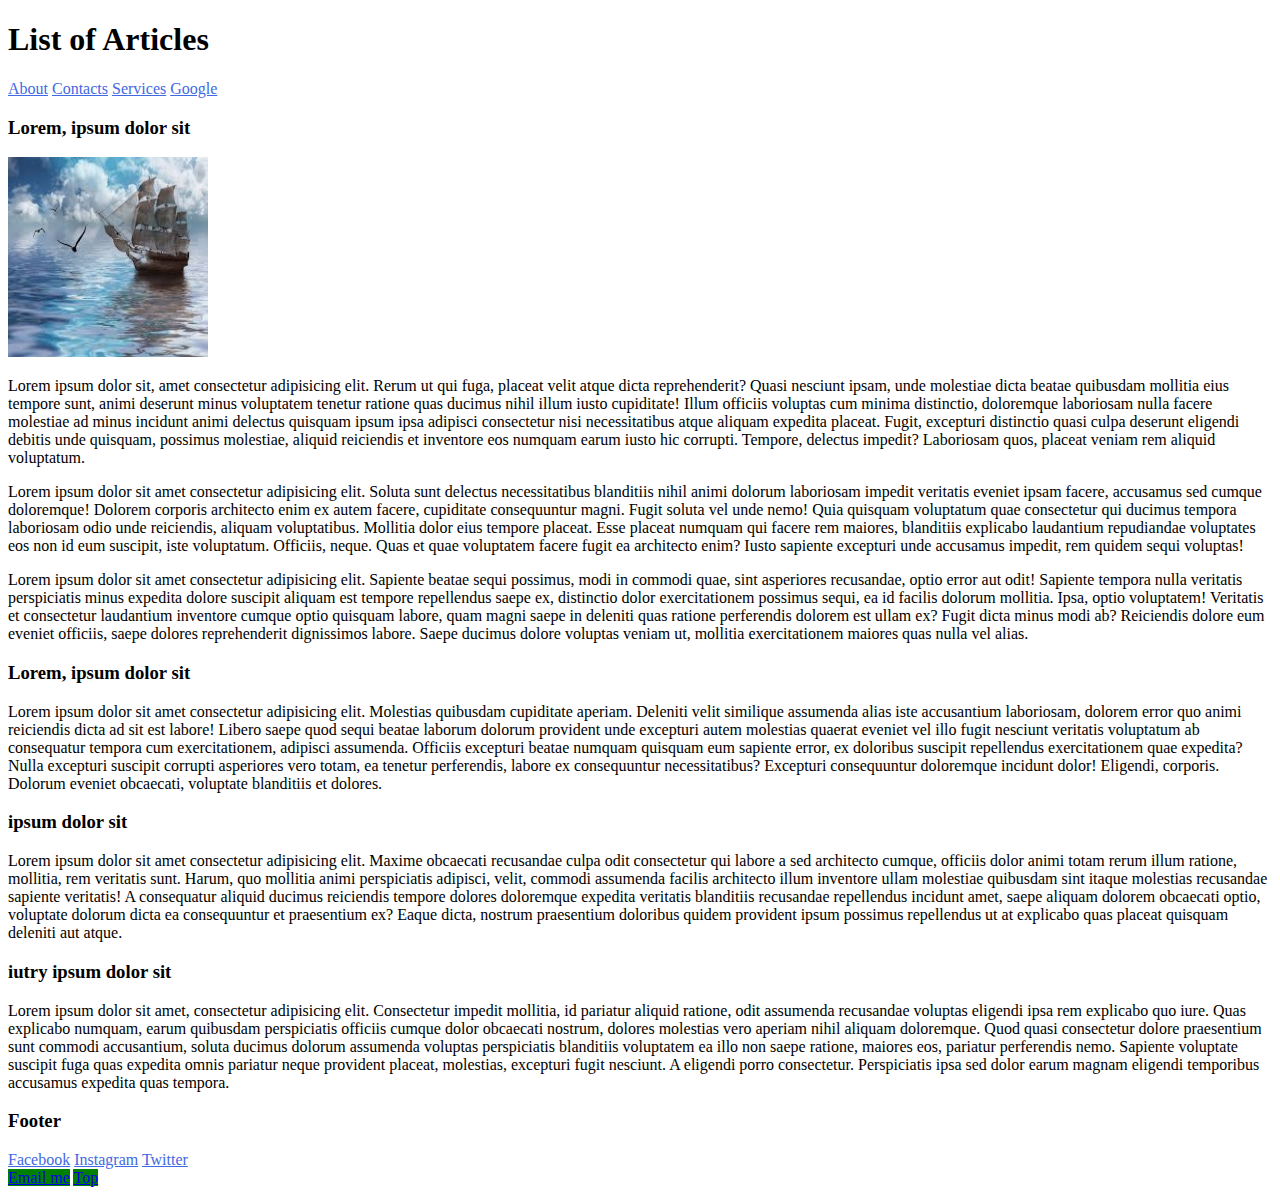
==== block-BHaaak/index.html @ 6cf1ceae "Auto merge by bot" ====
<!-- 
### Create a website having 3 separate pages.

#### TODO 💻:

1. Create a website having 3 separate pages.
2. Each page must be connected.
3. Each page must have the same structure. But the content can be different. The sample structure of a page has been shown below.
4. There must be different images on each page.
5. For the link use both relative path and absolute path depending upon the type of link.
6. In the footer, we have some social media links also, connect each media link to your profile page.
7. For mail me link in the footer, connect it to a mail. The mail must have a subject and body part also.
8. Back to top button must take to the top of the page once clicked.

---

![alt text](https://raw.githubusercontent.com/suraj122/AC-STYLE-images/master/html-css/ex-1.png)

---

- use appropriate semantic tags and keep the nesting and indentation clean.
- All the absolute must open in a new window. -->
<!DOCTYPE html>
<html lang="en">

<head>
    <meta charset="UTF-8">
    <meta http-equiv="X-UA-Compatible" content="IE=edge">
    <meta name="viewport" content="width=device-width, initial-scale=1.0">
    <link rel="stylesheet" href="style.css">
    <title>Document</title>
</head>

<body>
    <header>
        <h1>List of Articles</h1>
        <nav>
            <a  class="wordcolor" href="about.html">About</a>
            <a  class="wordcolor" href="contact.html">Contacts</a>
            <a  class="wordcolor" href="service.html">Services</a>
            <a class="wordcolor" href="https://www.google.com/" target="_blank">Google</a>
        </nav>
    </header>
    <main>
        <section id="top">
            <h3>Lorem, ipsum dolor sit</h3>
            <img src="assets/sea1.jpeg" alt="sea" width="200" height="200">
            <p>Lorem ipsum dolor sit, amet consectetur adipisicing elit. Rerum ut qui fuga, placeat velit atque dicta
                reprehenderit? Quasi nesciunt ipsam, unde molestiae dicta beatae quibusdam mollitia eius tempore sunt,
                animi deserunt minus voluptatem tenetur ratione quas ducimus nihil illum iusto cupiditate! Illum
                officiis voluptas cum minima distinctio, doloremque laboriosam nulla facere molestiae ad minus incidunt
                animi delectus quisquam ipsum ipsa adipisci consectetur nisi necessitatibus atque aliquam expedita
                placeat. Fugit, excepturi distinctio quasi culpa deserunt eligendi debitis unde quisquam, possimus
                molestiae, aliquid reiciendis et inventore eos numquam earum iusto hic corrupti. Tempore, delectus
                impedit? Laboriosam quos, placeat veniam rem aliquid voluptatum.</p>
            <p>Lorem ipsum dolor sit amet consectetur adipisicing elit. Soluta sunt delectus necessitatibus blanditiis
                nihil animi dolorum laboriosam impedit veritatis eveniet ipsam facere, accusamus sed cumque doloremque!
                Dolorem corporis architecto enim ex autem facere, cupiditate consequuntur magni. Fugit soluta vel unde
                nemo! Quia quisquam voluptatum quae consectetur qui ducimus tempora laboriosam odio unde reiciendis,
                aliquam voluptatibus. Mollitia dolor eius tempore placeat. Esse placeat numquam qui facere rem maiores,
                blanditiis explicabo laudantium repudiandae voluptates eos non id eum suscipit, iste voluptatum.
                Officiis, neque. Quas et quae voluptatem facere fugit ea architecto enim? Iusto sapiente excepturi unde
                accusamus impedit, rem quidem sequi voluptas!</p>
            <p>Lorem ipsum dolor sit amet consectetur adipisicing elit. Sapiente beatae sequi possimus, modi in commodi
                quae, sint asperiores recusandae, optio error aut odit! Sapiente tempora nulla veritatis perspiciatis
                minus expedita dolore suscipit aliquam est tempore repellendus saepe ex, distinctio dolor exercitationem
                possimus sequi, ea id facilis dolorum mollitia. Ipsa, optio voluptatem! Veritatis et consectetur
                laudantium inventore cumque optio quisquam labore, quam magni saepe in deleniti quas ratione perferendis
                dolorem est ullam ex? Fugit dicta minus modi ab? Reiciendis dolore eum eveniet officiis, saepe dolores
                reprehenderit dignissimos labore. Saepe ducimus dolore voluptas veniam ut, mollitia exercitationem
                maiores quas nulla vel alias.</p>
            <h3>Lorem, ipsum dolor sit</h3>
            <p>Lorem ipsum dolor sit amet consectetur adipisicing elit. Molestias quibusdam cupiditate aperiam. Deleniti
                velit similique assumenda alias iste accusantium laboriosam, dolorem error quo animi reiciendis dicta ad
                sit est labore! Libero saepe quod sequi beatae laborum dolorum provident unde excepturi autem molestias
                quaerat eveniet vel illo fugit nesciunt veritatis voluptatum ab consequatur tempora cum exercitationem,
                adipisci assumenda. Officiis excepturi beatae numquam quisquam eum sapiente error, ex doloribus suscipit
                repellendus exercitationem quae expedita? Nulla excepturi suscipit corrupti asperiores vero totam, ea
                tenetur perferendis, labore ex consequuntur necessitatibus? Excepturi consequuntur doloremque incidunt
                dolor! Eligendi, corporis. Dolorum eveniet obcaecati, voluptate blanditiis et dolores.</p>
            <h3>ipsum dolor sit</h3>
            <p>Lorem ipsum dolor sit amet consectetur adipisicing elit. Maxime obcaecati recusandae culpa odit
                consectetur qui labore a sed architecto cumque, officiis dolor animi totam rerum illum ratione,
                mollitia, rem veritatis sunt. Harum, quo mollitia animi perspiciatis adipisci, velit, commodi assumenda
                facilis architecto illum inventore ullam molestiae quibusdam sint itaque molestias recusandae sapiente
                veritatis! A consequatur aliquid ducimus reiciendis tempore dolores doloremque expedita veritatis
                blanditiis recusandae repellendus incidunt amet, saepe aliquam dolorem obcaecati optio, voluptate
                dolorum dicta ea consequuntur et praesentium ex? Eaque dicta, nostrum praesentium doloribus quidem
                provident ipsum possimus repellendus ut at explicabo quas placeat quisquam deleniti aut atque.</p>
            <h3>iutry ipsum dolor sit</h3>
            <p>Lorem ipsum dolor sit amet, consectetur adipisicing elit. Consectetur impedit mollitia, id pariatur
                aliquid ratione, odit assumenda recusandae voluptas eligendi ipsa rem explicabo quo iure. Quas explicabo
                numquam, earum quibusdam perspiciatis officiis cumque dolor obcaecati nostrum, dolores molestias vero
                aperiam nihil aliquam doloremque. Quod quasi consectetur dolore praesentium sunt commodi accusantium,
                soluta ducimus dolorum assumenda voluptas perspiciatis blanditiis voluptatem ea illo non saepe ratione,
                maiores eos, pariatur perferendis nemo. Sapiente voluptate suscipit fuga quas expedita omnis pariatur
                neque provident placeat, molestias, excepturi fugit nesciunt. A eligendi porro consectetur. Perspiciatis
                ipsa sed dolor earum magnam eligendi temporibus accusamus expedita quas tempora.</p>
        </section>
    </main>
    <footer>
        <h3>Footer</h3>
        <a class="wordcolor" href="https://www.facebook.com/" target="_blank">Facebook</a>
        <a class="wordcolor" href="https://www.instagram.com/" target="_blank">Instagram</a>
        <a class="wordcolor" href="https://twitter.com/" target="_blank">Twitter</a>
        <br>
        <a class="wordbackcolor" href="mailto:himanshu.motiani93@gmail.com?Subject=Web%20Technologies&body=Study%20Properly">Email me</a>
        <a class="wordbackcolor" href="#top">Top</a>
    </footer>
</body>

</html>
---- block-BHaaak/style.css ----
.wordcolor{
    color: royalblue;
}
.wordbackcolor{
    background-color: green;
}
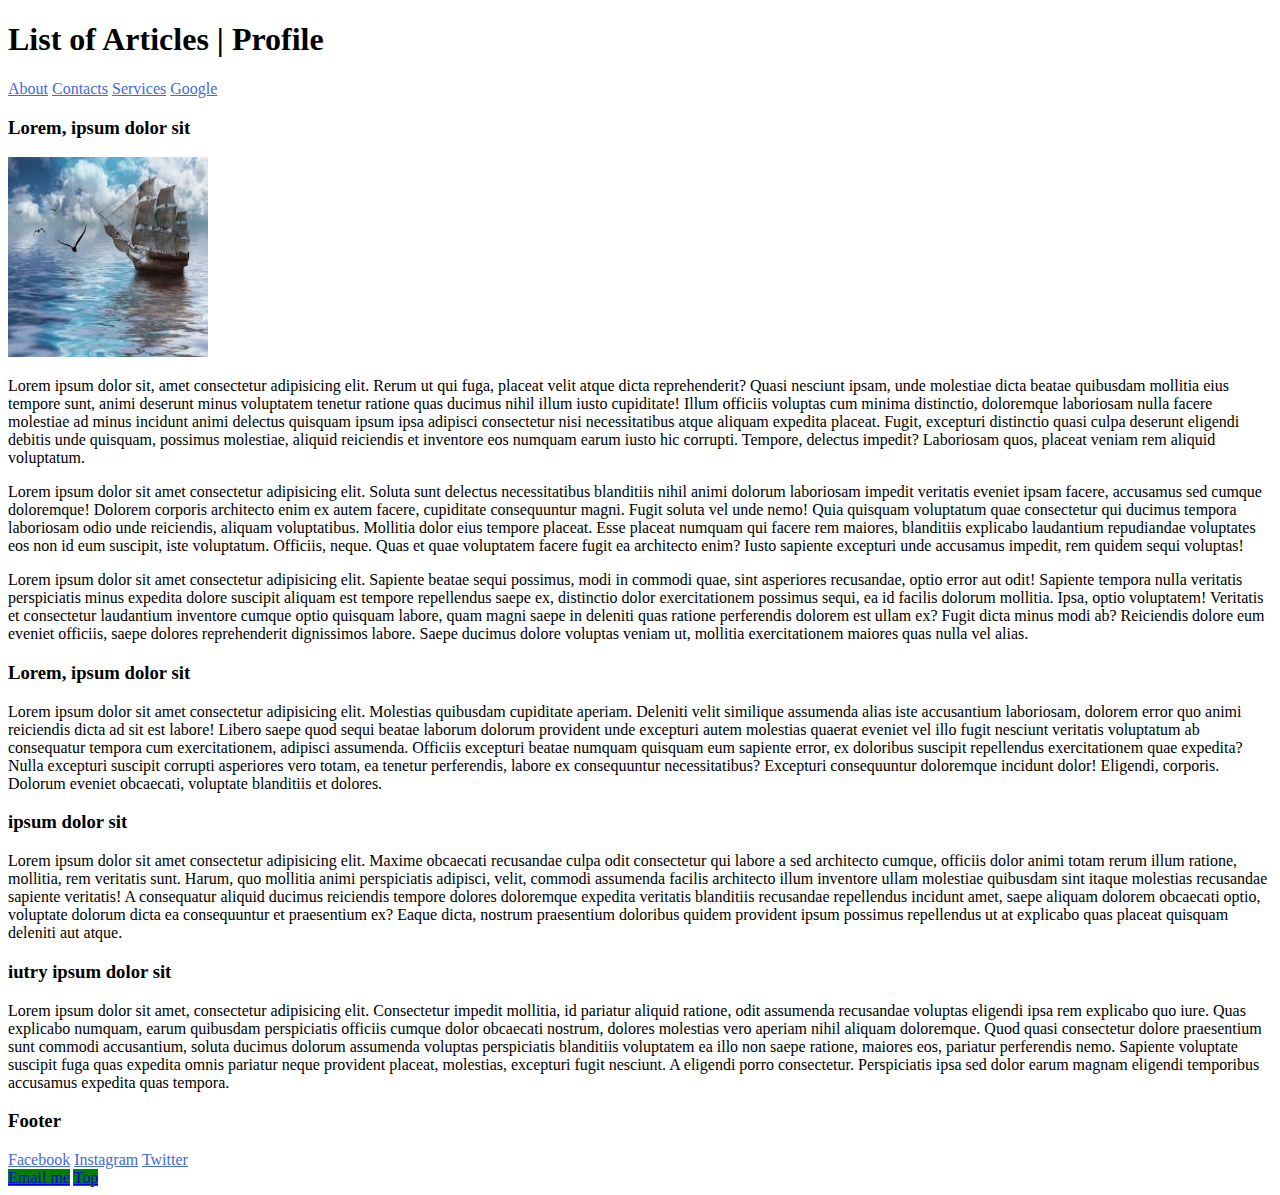
==== commit deb2dc1a: "changes in structure" ====
--- a/block-BHaaak/index.html
+++ b/block-BHaaak/index.html
@@ -33,79 +33,115 @@
 
 <body>
     <header>
-        <h1>List of Articles</h1>
+        <h1>List of Articles | Profile</h1>
         <nav>
-            <a  class="wordcolor" href="about.html">About</a>
-            <a  class="wordcolor" href="contact.html">Contacts</a>
-            <a  class="wordcolor" href="service.html">Services</a>
+            <a class="wordcolor" href="about.html">About</a>
+            <a class="wordcolor" href="contact.html">Contacts</a>
+            <a class="wordcolor" href="service.html">Services</a>
             <a class="wordcolor" href="https://www.google.com/" target="_blank">Google</a>
         </nav>
     </header>
     <main>
         <section id="top">
-            <h3>Lorem, ipsum dolor sit</h3>
-            <img src="assets/sea1.jpeg" alt="sea" width="200" height="200">
-            <p>Lorem ipsum dolor sit, amet consectetur adipisicing elit. Rerum ut qui fuga, placeat velit atque dicta
-                reprehenderit? Quasi nesciunt ipsam, unde molestiae dicta beatae quibusdam mollitia eius tempore sunt,
-                animi deserunt minus voluptatem tenetur ratione quas ducimus nihil illum iusto cupiditate! Illum
-                officiis voluptas cum minima distinctio, doloremque laboriosam nulla facere molestiae ad minus incidunt
-                animi delectus quisquam ipsum ipsa adipisci consectetur nisi necessitatibus atque aliquam expedita
-                placeat. Fugit, excepturi distinctio quasi culpa deserunt eligendi debitis unde quisquam, possimus
-                molestiae, aliquid reiciendis et inventore eos numquam earum iusto hic corrupti. Tempore, delectus
-                impedit? Laboriosam quos, placeat veniam rem aliquid voluptatum.</p>
-            <p>Lorem ipsum dolor sit amet consectetur adipisicing elit. Soluta sunt delectus necessitatibus blanditiis
-                nihil animi dolorum laboriosam impedit veritatis eveniet ipsam facere, accusamus sed cumque doloremque!
-                Dolorem corporis architecto enim ex autem facere, cupiditate consequuntur magni. Fugit soluta vel unde
-                nemo! Quia quisquam voluptatum quae consectetur qui ducimus tempora laboriosam odio unde reiciendis,
-                aliquam voluptatibus. Mollitia dolor eius tempore placeat. Esse placeat numquam qui facere rem maiores,
-                blanditiis explicabo laudantium repudiandae voluptates eos non id eum suscipit, iste voluptatum.
-                Officiis, neque. Quas et quae voluptatem facere fugit ea architecto enim? Iusto sapiente excepturi unde
-                accusamus impedit, rem quidem sequi voluptas!</p>
-            <p>Lorem ipsum dolor sit amet consectetur adipisicing elit. Sapiente beatae sequi possimus, modi in commodi
-                quae, sint asperiores recusandae, optio error aut odit! Sapiente tempora nulla veritatis perspiciatis
-                minus expedita dolore suscipit aliquam est tempore repellendus saepe ex, distinctio dolor exercitationem
-                possimus sequi, ea id facilis dolorum mollitia. Ipsa, optio voluptatem! Veritatis et consectetur
-                laudantium inventore cumque optio quisquam labore, quam magni saepe in deleniti quas ratione perferendis
-                dolorem est ullam ex? Fugit dicta minus modi ab? Reiciendis dolore eum eveniet officiis, saepe dolores
-                reprehenderit dignissimos labore. Saepe ducimus dolore voluptas veniam ut, mollitia exercitationem
-                maiores quas nulla vel alias.</p>
-            <h3>Lorem, ipsum dolor sit</h3>
-            <p>Lorem ipsum dolor sit amet consectetur adipisicing elit. Molestias quibusdam cupiditate aperiam. Deleniti
-                velit similique assumenda alias iste accusantium laboriosam, dolorem error quo animi reiciendis dicta ad
-                sit est labore! Libero saepe quod sequi beatae laborum dolorum provident unde excepturi autem molestias
-                quaerat eveniet vel illo fugit nesciunt veritatis voluptatum ab consequatur tempora cum exercitationem,
-                adipisci assumenda. Officiis excepturi beatae numquam quisquam eum sapiente error, ex doloribus suscipit
-                repellendus exercitationem quae expedita? Nulla excepturi suscipit corrupti asperiores vero totam, ea
-                tenetur perferendis, labore ex consequuntur necessitatibus? Excepturi consequuntur doloremque incidunt
-                dolor! Eligendi, corporis. Dolorum eveniet obcaecati, voluptate blanditiis et dolores.</p>
-            <h3>ipsum dolor sit</h3>
-            <p>Lorem ipsum dolor sit amet consectetur adipisicing elit. Maxime obcaecati recusandae culpa odit
-                consectetur qui labore a sed architecto cumque, officiis dolor animi totam rerum illum ratione,
-                mollitia, rem veritatis sunt. Harum, quo mollitia animi perspiciatis adipisci, velit, commodi assumenda
-                facilis architecto illum inventore ullam molestiae quibusdam sint itaque molestias recusandae sapiente
-                veritatis! A consequatur aliquid ducimus reiciendis tempore dolores doloremque expedita veritatis
-                blanditiis recusandae repellendus incidunt amet, saepe aliquam dolorem obcaecati optio, voluptate
-                dolorum dicta ea consequuntur et praesentium ex? Eaque dicta, nostrum praesentium doloribus quidem
-                provident ipsum possimus repellendus ut at explicabo quas placeat quisquam deleniti aut atque.</p>
-            <h3>iutry ipsum dolor sit</h3>
-            <p>Lorem ipsum dolor sit amet, consectetur adipisicing elit. Consectetur impedit mollitia, id pariatur
-                aliquid ratione, odit assumenda recusandae voluptas eligendi ipsa rem explicabo quo iure. Quas explicabo
-                numquam, earum quibusdam perspiciatis officiis cumque dolor obcaecati nostrum, dolores molestias vero
-                aperiam nihil aliquam doloremque. Quod quasi consectetur dolore praesentium sunt commodi accusantium,
-                soluta ducimus dolorum assumenda voluptas perspiciatis blanditiis voluptatem ea illo non saepe ratione,
-                maiores eos, pariatur perferendis nemo. Sapiente voluptate suscipit fuga quas expedita omnis pariatur
-                neque provident placeat, molestias, excepturi fugit nesciunt. A eligendi porro consectetur. Perspiciatis
-                ipsa sed dolor earum magnam eligendi temporibus accusamus expedita quas tempora.</p>
+            <article>
+                <h3>Lorem, ipsum dolor sit</h3>
+                <img src="assets/sea1.jpeg" alt="sea" width="200" height="200">
+                <p>Lorem ipsum dolor sit, amet consectetur adipisicing elit. Rerum ut qui fuga, placeat velit atque
+                    dicta
+                    reprehenderit? Quasi nesciunt ipsam, unde molestiae dicta beatae quibusdam mollitia eius tempore
+                    sunt,
+                    animi deserunt minus voluptatem tenetur ratione quas ducimus nihil illum iusto cupiditate! Illum
+                    officiis voluptas cum minima distinctio, doloremque laboriosam nulla facere molestiae ad minus
+                    incidunt
+                    animi delectus quisquam ipsum ipsa adipisci consectetur nisi necessitatibus atque aliquam expedita
+                    placeat. Fugit, excepturi distinctio quasi culpa deserunt eligendi debitis unde quisquam, possimus
+                    molestiae, aliquid reiciendis et inventore eos numquam earum iusto hic corrupti. Tempore, delectus
+                    impedit? Laboriosam quos, placeat veniam rem aliquid voluptatum.</p>
+                <p>Lorem ipsum dolor sit amet consectetur adipisicing elit. Soluta sunt delectus necessitatibus
+                    blanditiis
+                    nihil animi dolorum laboriosam impedit veritatis eveniet ipsam facere, accusamus sed cumque
+                    doloremque!
+                    Dolorem corporis architecto enim ex autem facere, cupiditate consequuntur magni. Fugit soluta vel
+                    unde
+                    nemo! Quia quisquam voluptatum quae consectetur qui ducimus tempora laboriosam odio unde reiciendis,
+                    aliquam voluptatibus. Mollitia dolor eius tempore placeat. Esse placeat numquam qui facere rem
+                    maiores,
+                    blanditiis explicabo laudantium repudiandae voluptates eos non id eum suscipit, iste voluptatum.
+                    Officiis, neque. Quas et quae voluptatem facere fugit ea architecto enim? Iusto sapiente excepturi
+                    unde
+                    accusamus impedit, rem quidem sequi voluptas!</p>
+                <p>Lorem ipsum dolor sit amet consectetur adipisicing elit. Sapiente beatae sequi possimus, modi in
+                    commodi
+                    quae, sint asperiores recusandae, optio error aut odit! Sapiente tempora nulla veritatis
+                    perspiciatis
+                    minus expedita dolore suscipit aliquam est tempore repellendus saepe ex, distinctio dolor
+                    exercitationem
+                    possimus sequi, ea id facilis dolorum mollitia. Ipsa, optio voluptatem! Veritatis et consectetur
+                    laudantium inventore cumque optio quisquam labore, quam magni saepe in deleniti quas ratione
+                    perferendis
+                    dolorem est ullam ex? Fugit dicta minus modi ab? Reiciendis dolore eum eveniet officiis, saepe
+                    dolores
+                    reprehenderit dignissimos labore. Saepe ducimus dolore voluptas veniam ut, mollitia exercitationem
+                    maiores quas nulla vel alias.</p>
+            </article>
+        </section>
+        <section>
+            <article>
+                <h3>Lorem, ipsum dolor sit</h3>
+                <p>Lorem ipsum dolor sit amet consectetur adipisicing elit. Molestias quibusdam cupiditate aperiam.
+                    Deleniti
+                    velit similique assumenda alias iste accusantium laboriosam, dolorem error quo animi reiciendis
+                    dicta ad
+                    sit est labore! Libero saepe quod sequi beatae laborum dolorum provident unde excepturi autem
+                    molestias
+                    quaerat eveniet vel illo fugit nesciunt veritatis voluptatum ab consequatur tempora cum
+                    exercitationem,
+                    adipisci assumenda. Officiis excepturi beatae numquam quisquam eum sapiente error, ex doloribus
+                    suscipit
+                    repellendus exercitationem quae expedita? Nulla excepturi suscipit corrupti asperiores vero totam,
+                    ea
+                    tenetur perferendis, labore ex consequuntur necessitatibus? Excepturi consequuntur doloremque
+                    incidunt
+                    dolor! Eligendi, corporis. Dolorum eveniet obcaecati, voluptate blanditiis et dolores.</p>
+                <h3>ipsum dolor sit</h3>
+                <p>Lorem ipsum dolor sit amet consectetur adipisicing elit. Maxime obcaecati recusandae culpa odit
+                    consectetur qui labore a sed architecto cumque, officiis dolor animi totam rerum illum ratione,
+                    mollitia, rem veritatis sunt. Harum, quo mollitia animi perspiciatis adipisci, velit, commodi
+                    assumenda
+                    facilis architecto illum inventore ullam molestiae quibusdam sint itaque molestias recusandae
+                    sapiente
+                    veritatis! A consequatur aliquid ducimus reiciendis tempore dolores doloremque expedita veritatis
+                    blanditiis recusandae repellendus incidunt amet, saepe aliquam dolorem obcaecati optio, voluptate
+                    dolorum dicta ea consequuntur et praesentium ex? Eaque dicta, nostrum praesentium doloribus quidem
+                    provident ipsum possimus repellendus ut at explicabo quas placeat quisquam deleniti aut atque.</p>
+                <h3>iutry ipsum dolor sit</h3>
+                <p>Lorem ipsum dolor sit amet, consectetur adipisicing elit. Consectetur impedit mollitia, id pariatur
+                    aliquid ratione, odit assumenda recusandae voluptas eligendi ipsa rem explicabo quo iure. Quas
+                    explicabo
+                    numquam, earum quibusdam perspiciatis officiis cumque dolor obcaecati nostrum, dolores molestias
+                    vero
+                    aperiam nihil aliquam doloremque. Quod quasi consectetur dolore praesentium sunt commodi
+                    accusantium,
+                    soluta ducimus dolorum assumenda voluptas perspiciatis blanditiis voluptatem ea illo non saepe
+                    ratione,
+                    maiores eos, pariatur perferendis nemo. Sapiente voluptate suscipit fuga quas expedita omnis
+                    pariatur
+                    neque provident placeat, molestias, excepturi fugit nesciunt. A eligendi porro consectetur.
+                    Perspiciatis
+                    ipsa sed dolor earum magnam eligendi temporibus accusamus expedita quas tempora.</p>
+            </article>
         </section>
     </main>
     <footer>
         <h3>Footer</h3>
-        <a class="wordcolor" href="https://www.facebook.com/" target="_blank">Facebook</a>
-        <a class="wordcolor" href="https://www.instagram.com/" target="_blank">Instagram</a>
-        <a class="wordcolor" href="https://twitter.com/" target="_blank">Twitter</a>
-        <br>
-        <a class="wordbackcolor" href="mailto:himanshu.motiani93@gmail.com?Subject=Web%20Technologies&body=Study%20Properly">Email me</a>
-        <a class="wordbackcolor" href="#top">Top</a>
+        <nav>
+            <a class="wordcolor" href="https://www.facebook.com/" target="_blank">Facebook</a>
+            <a class="wordcolor" href="https://www.instagram.com/" target="_blank">Instagram</a>
+            <a class="wordcolor" href="https://twitter.com/" target="_blank">Twitter</a>
+        </nav>
+        <a class="btn"
+            href="mailto:himanshu.motiani93@gmail.com?Subject=Web%20Technologies&body=Study%20Properly">Email me</a>
+        <a class="btn" href="#top">Top</a>
     </footer>
 </body>
 
--- a/block-BHaaak/style.css
+++ b/block-BHaaak/style.css
@@ -1,6 +1,6 @@
 .wordcolor{
     color: royalblue;
 }
-.wordbackcolor{
+.btn{
     background-color: green;
 }